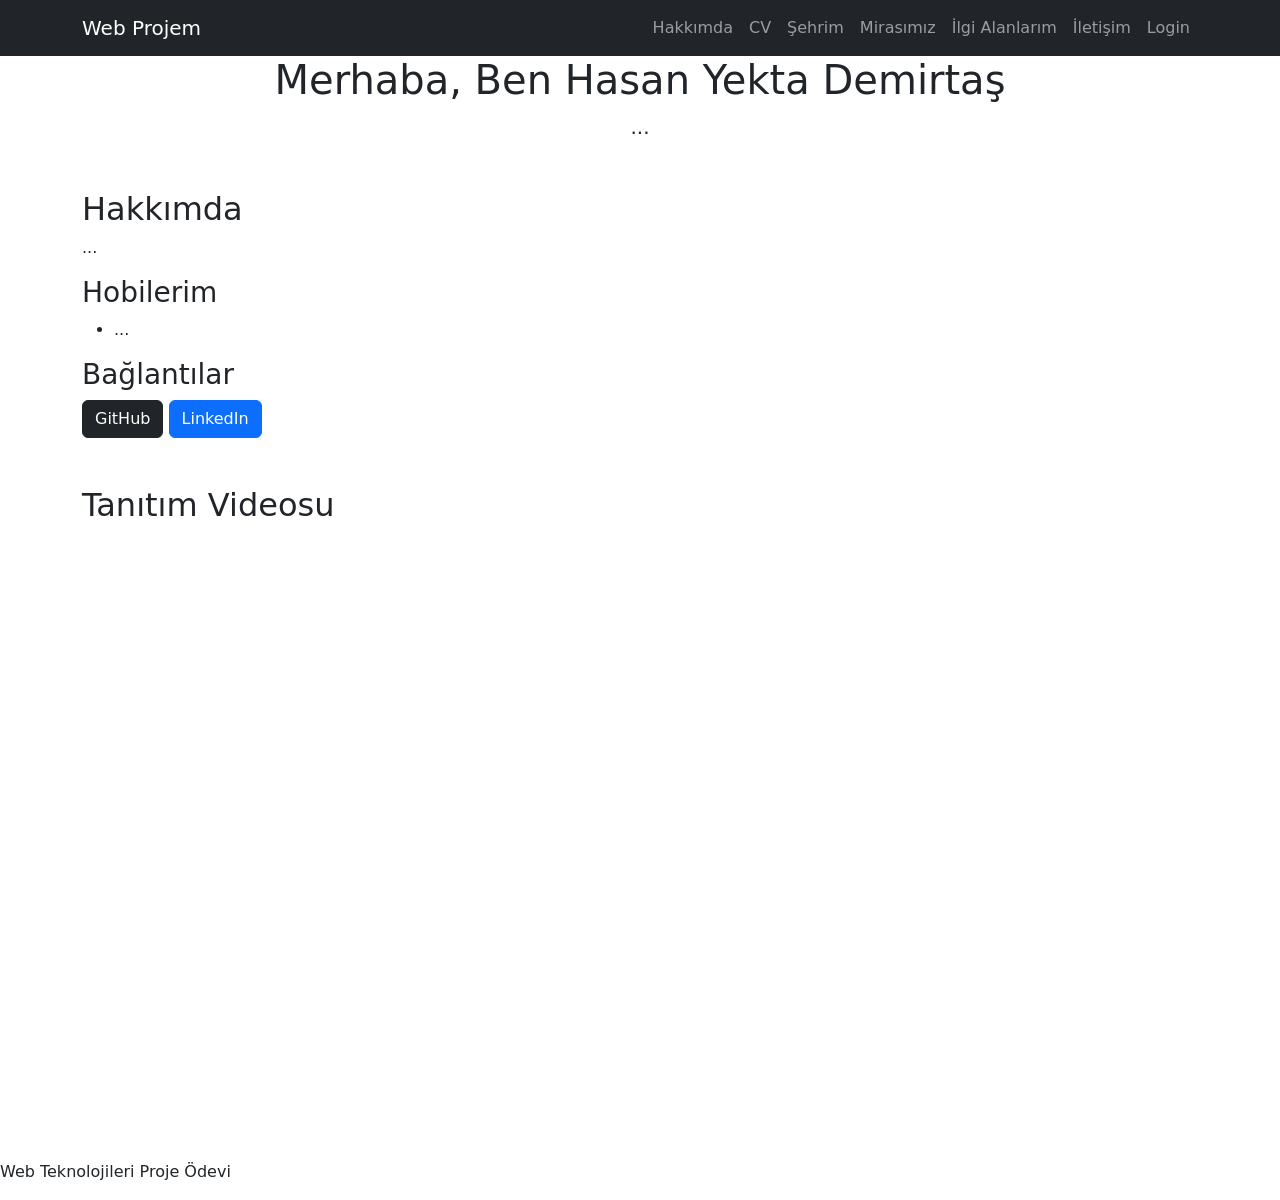
==== index.html @ d01d8464 "giris" ====
<!DOCTYPE html>
<html lang="tr">
<head>
  <meta charset="UTF-8">
  <meta name="viewport" content="width=device-width, initial-scale=1.0">
  <title>Hakkımda</title>
  <link href="https://cdn.jsdelivr.net/npm/bootstrap@5.3.3/dist/css/bootstrap.min.css" rel="stylesheet">
  <link rel="stylesheet" href="css/style.css">
  
</head>
<body>

<nav class="navbar navbar-expand-lg navbar-dark bg-dark">
  <div class="container">
    <a class="navbar-brand" href="index.html">Web Projem</a>
    <button class="navbar-toggler" type="button" data-bs-toggle="collapse" data-bs-target="#navbarMenu">
      <span class="navbar-toggler-icon"></span>
    </button>
    <div class="collapse navbar-collapse" id="navbarMenu">
      <ul class="navbar-nav ms-auto">
        <li class="nav-item"><a class="nav-link" href="index.html">Hakkımda</a></li>
        <li class="nav-item"><a class="nav-link" href="cv.html">CV</a></li>
        <li class="nav-item"><a class="nav-link" href="sehir.html">Şehrim</a></li>
        <li class="nav-item"><a class="nav-link" href="miras.html">Mirasımız</a></li>
        <li class="nav-item"><a class="nav-link" href="ilgi.html">İlgi Alanlarım</a></li>
        <li class="nav-item"><a class="nav-link" href="iletisim.html">İletişim</a></li>
        <li class="nav-item"><a class="nav-link" href="login.html">Login</a></li>
      </ul>
    </div>
  </div>
</nav>


<section class="hero text-center">
  <div class="container">
    <h1>Merhaba, Ben Hasan Yekta Demirtaş</h1>
    <p class="lead">...</p>
  </div>
</section>

<main class="container mt-5">
  <div class="row align-items-center">
    <div class="col-md-8">
      <h2>Hakkımda</h2>
      <p>...</p>
      <h3>Hobilerim</h3>
      <ul>
        <li>...</li>
      </ul>
      <h3>Bağlantılar</h3>
      <a href="https://github.com/" target="_blank" class="btn btn-dark">GitHub</a>
      <a href="https://www.linkedin.com/" target="_blank" class="btn btn-primary">LinkedIn</a>
    </div>
  </div>

  <section class="mt-5">
    <h2>Tanıtım Videosu</h2>
    <div class="ratio ratio-16x9">
      <iframe width="953" height="536" src="https://www.youtube.com/embed/dhHDpaHz-4I" title="Sakarya Üniversitesi&#39;ne Hoşgeldiniz" frameborder="0" allow="accelerometer; autoplay; clipboard-write; encrypted-media; gyroscope; picture-in-picture; web-share" referrerpolicy="strict-origin-when-cross-origin" allowfullscreen></iframe>    </div>
  </section>
</main>

<footer>
  <p>Web Teknolojileri Proje Ödevi</p>
</footer>

<script src="https://cdn.jsdelivr.net/npm/bootstrap@5.3.3/dist/js/bootstrap.bundle.min.js"></script>

</body>
</html>
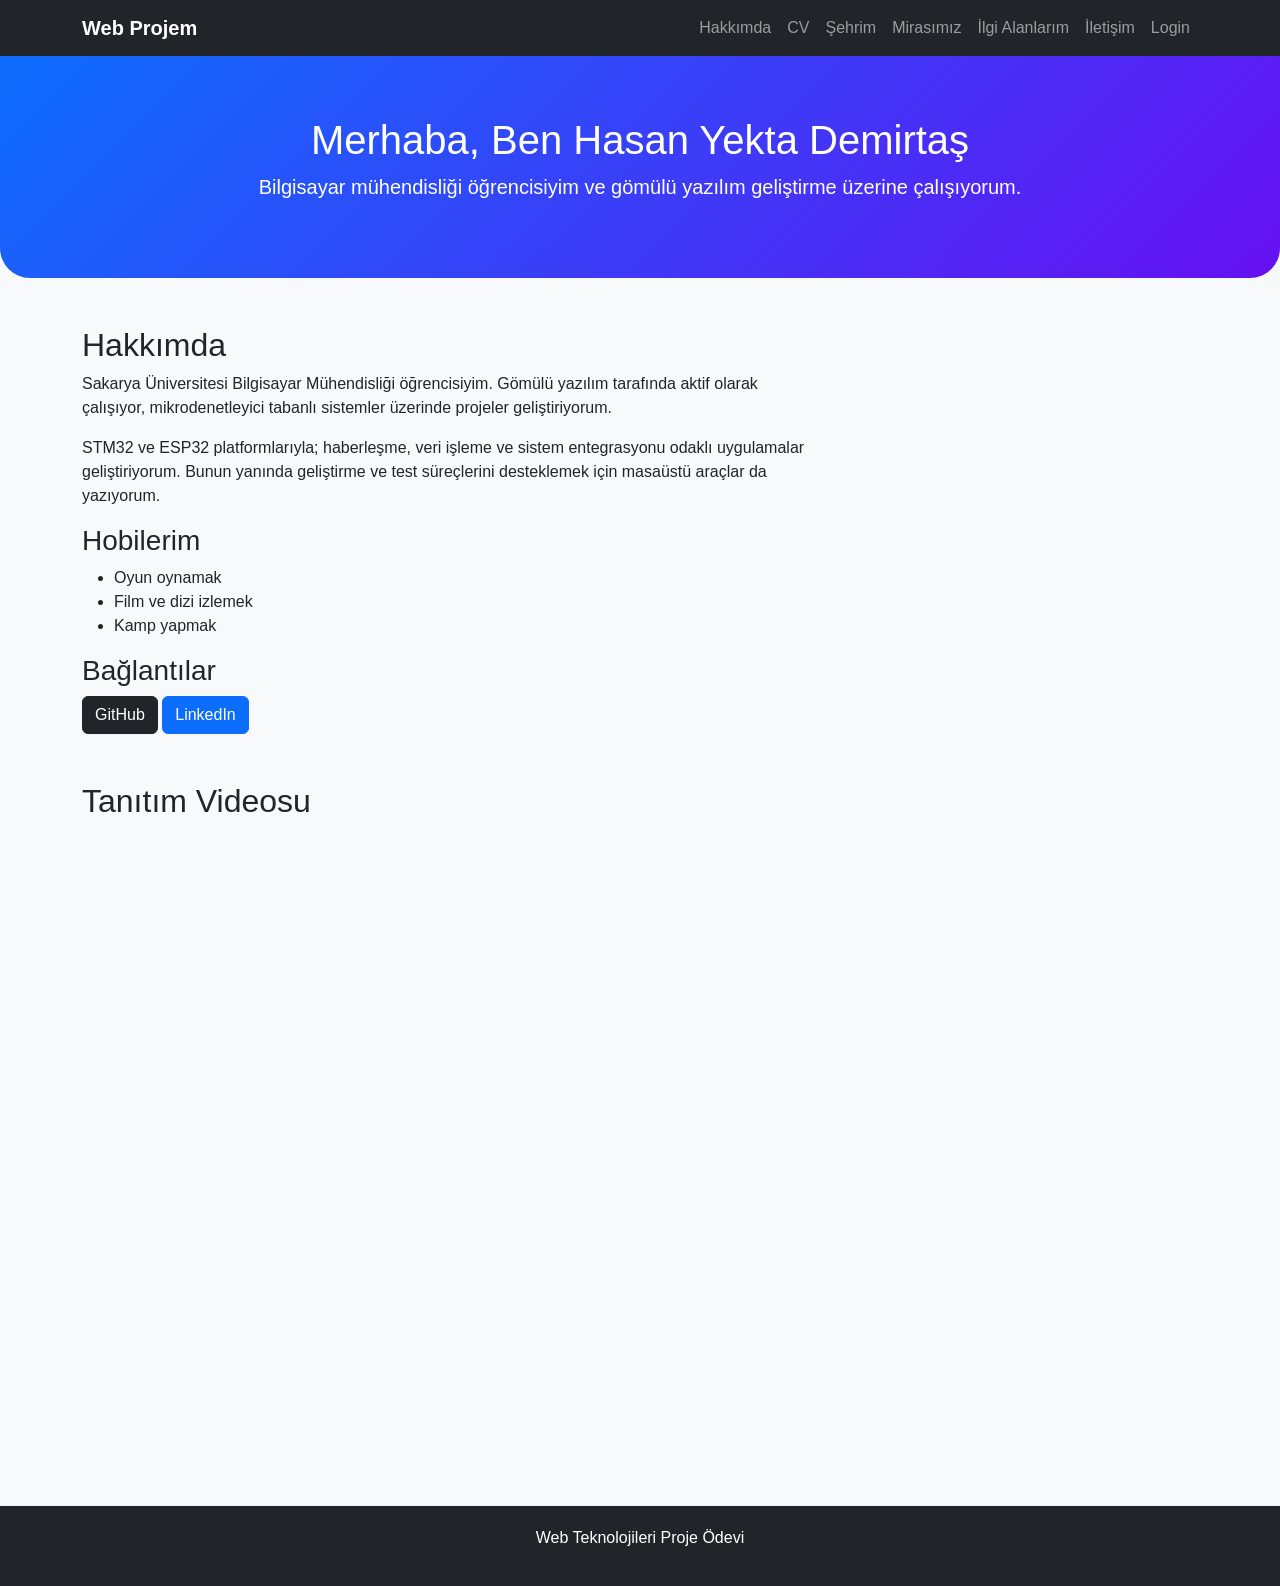
==== commit dfde120b: "hakkımda kısmı düzenlendi" ====
--- a/index.html
+++ b/index.html
@@ -34,7 +34,9 @@
 <section class="hero text-center">
   <div class="container">
     <h1>Merhaba, Ben Hasan Yekta Demirtaş</h1>
-    <p class="lead">...</p>
+    <p class="lead">
+    Bilgisayar mühendisliği öğrencisiyim ve gömülü yazılım geliştirme üzerine çalışıyorum.
+    </p>
   </div>
 </section>
 
@@ -42,14 +44,23 @@
   <div class="row align-items-center">
     <div class="col-md-8">
       <h2>Hakkımda</h2>
-      <p>...</p>
+      <p>
+      Sakarya Üniversitesi Bilgisayar Mühendisliği öğrencisiyim. Gömülü yazılım tarafında aktif olarak çalışıyor, mikrodenetleyici tabanlı sistemler üzerinde projeler geliştiriyorum.
+      </p>
+
+      <p>
+      STM32 ve ESP32 platformlarıyla; haberleşme, veri işleme ve sistem entegrasyonu odaklı uygulamalar geliştiriyorum. Bunun yanında geliştirme ve test süreçlerini desteklemek için masaüstü araçlar da yazıyorum.
+      </p>
+
       <h3>Hobilerim</h3>
       <ul>
-        <li>...</li>
+        <li>Oyun oynamak</li>
+        <li>Film ve dizi izlemek</li>
+        <li>Kamp yapmak</li>
       </ul>
       <h3>Bağlantılar</h3>
-      <a href="https://github.com/" target="_blank" class="btn btn-dark">GitHub</a>
-      <a href="https://www.linkedin.com/" target="_blank" class="btn btn-primary">LinkedIn</a>
+      <a href="https://github.com/YektaDemirtas/" target="_blank" class="btn btn-dark">GitHub</a>
+      <a href="https://www.linkedin.com/in/hasan-yekta-demirtas/" target="_blank" class="btn btn-primary">LinkedIn</a>
     </div>
   </div>
 
--- a/css/style.css
+++ b/css/style.css
@@ -0,0 +1,49 @@
+body {
+    font-family: Arial, Helvetica, sans-serif;
+    background-color: #f8f9fa;
+}
+
+.navbar-brand {
+    font-weight: bold;
+}
+
+.hero {
+    padding: 60px 20px;
+    background: linear-gradient(135deg, #0d6efd, #6610f2);
+    color: white;
+    border-radius: 0 0 30px 30px;
+}
+
+.card {
+    border-radius: 16px;
+}
+
+footer {
+    margin-top: 50px;
+    padding: 20px;
+    background-color: #212529;
+    color: white;
+    text-align: center;
+}
+
+.profile-img {
+    max-width: 260px;
+    border-radius: 20px;
+}
+
+.slider-img {
+    height: 420px;
+    object-fit: cover;
+}
+
+.error {
+    color: #dc3545;
+    font-size: 14px;
+}
+
+.success-box {
+    padding: 20px;
+    border-radius: 12px;
+    background-color: #d1e7dd;
+    color: #0f5132;
+}
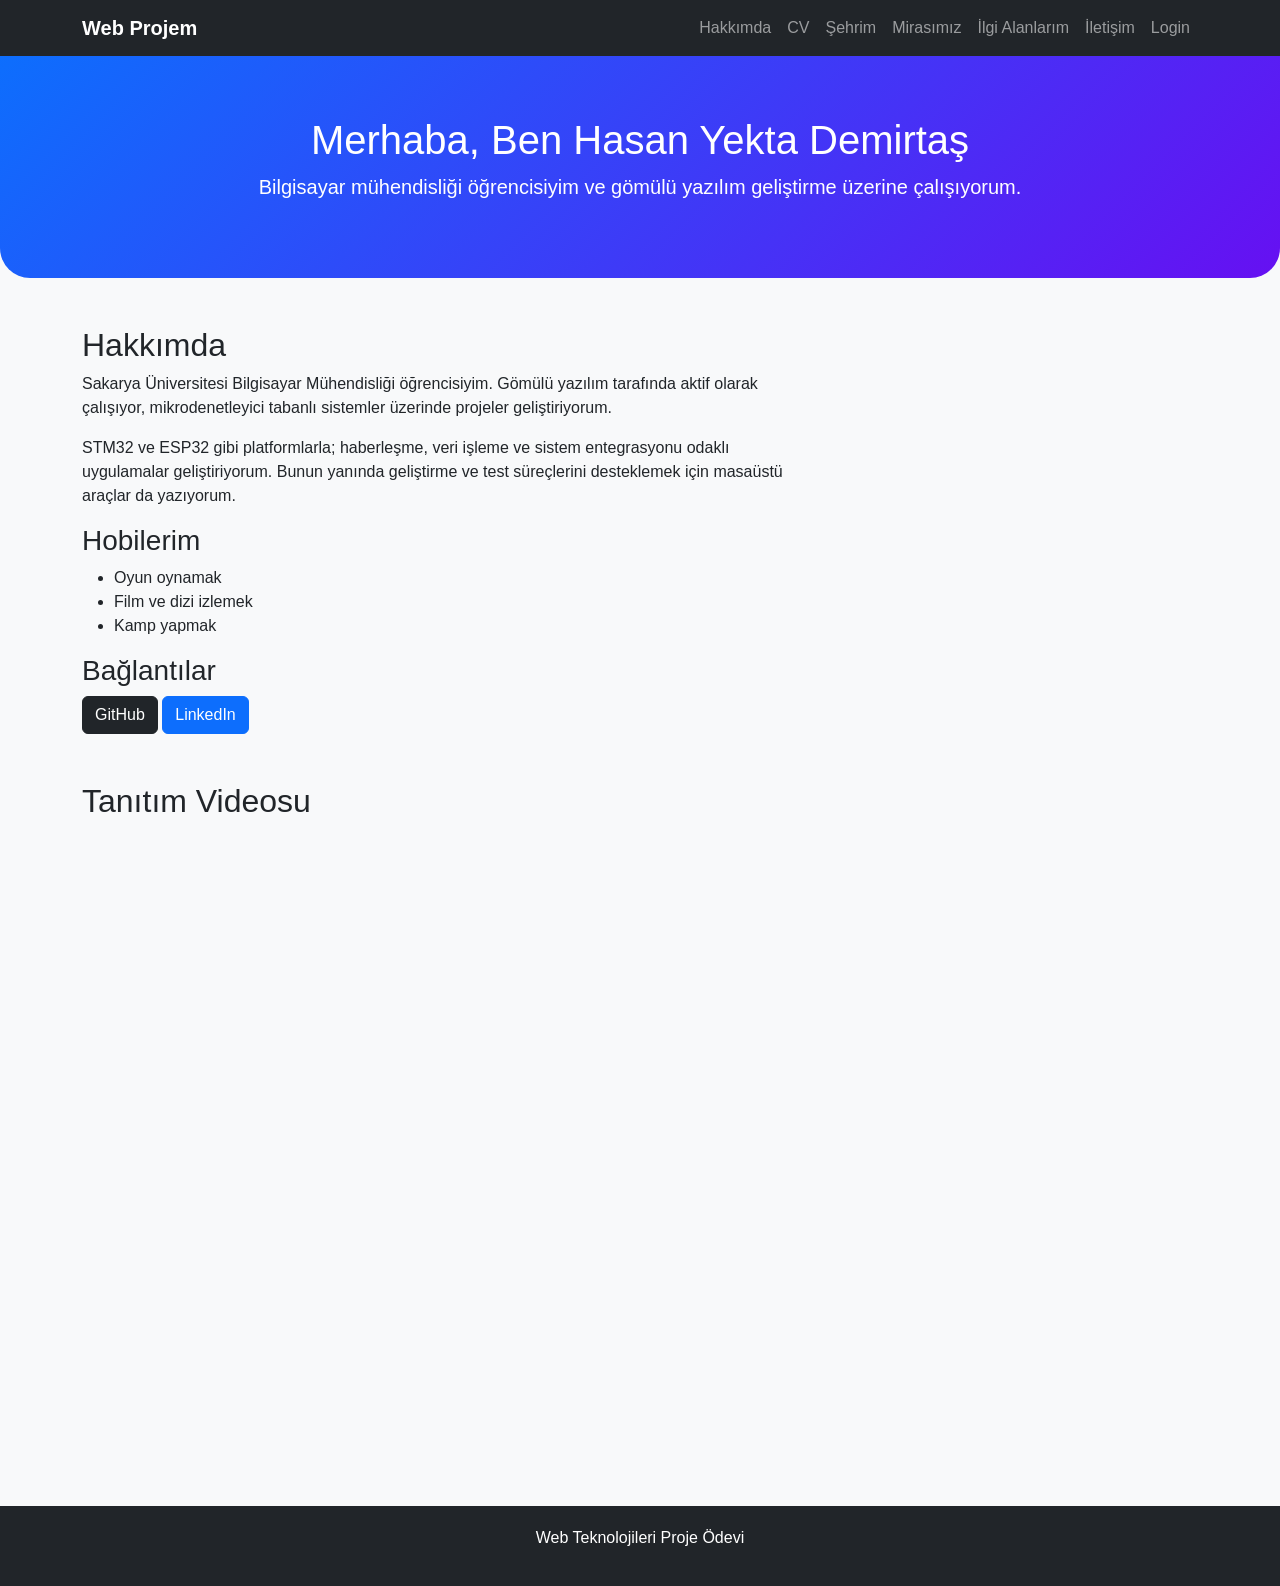
==== commit a7c6e7ae: "Kültürel Miras Sayfası Eklendi" ====
--- a/index.html
+++ b/index.html
@@ -49,7 +49,7 @@
       </p>
 
       <p>
-      STM32 ve ESP32 platformlarıyla; haberleşme, veri işleme ve sistem entegrasyonu odaklı uygulamalar geliştiriyorum. Bunun yanında geliştirme ve test süreçlerini desteklemek için masaüstü araçlar da yazıyorum.
+      STM32 ve ESP32 gibi platformlarla; haberleşme, veri işleme ve sistem entegrasyonu odaklı uygulamalar geliştiriyorum. Bunun yanında geliştirme ve test süreçlerini desteklemek için masaüstü araçlar da yazıyorum.
       </p>
 
       <h3>Hobilerim</h3>
